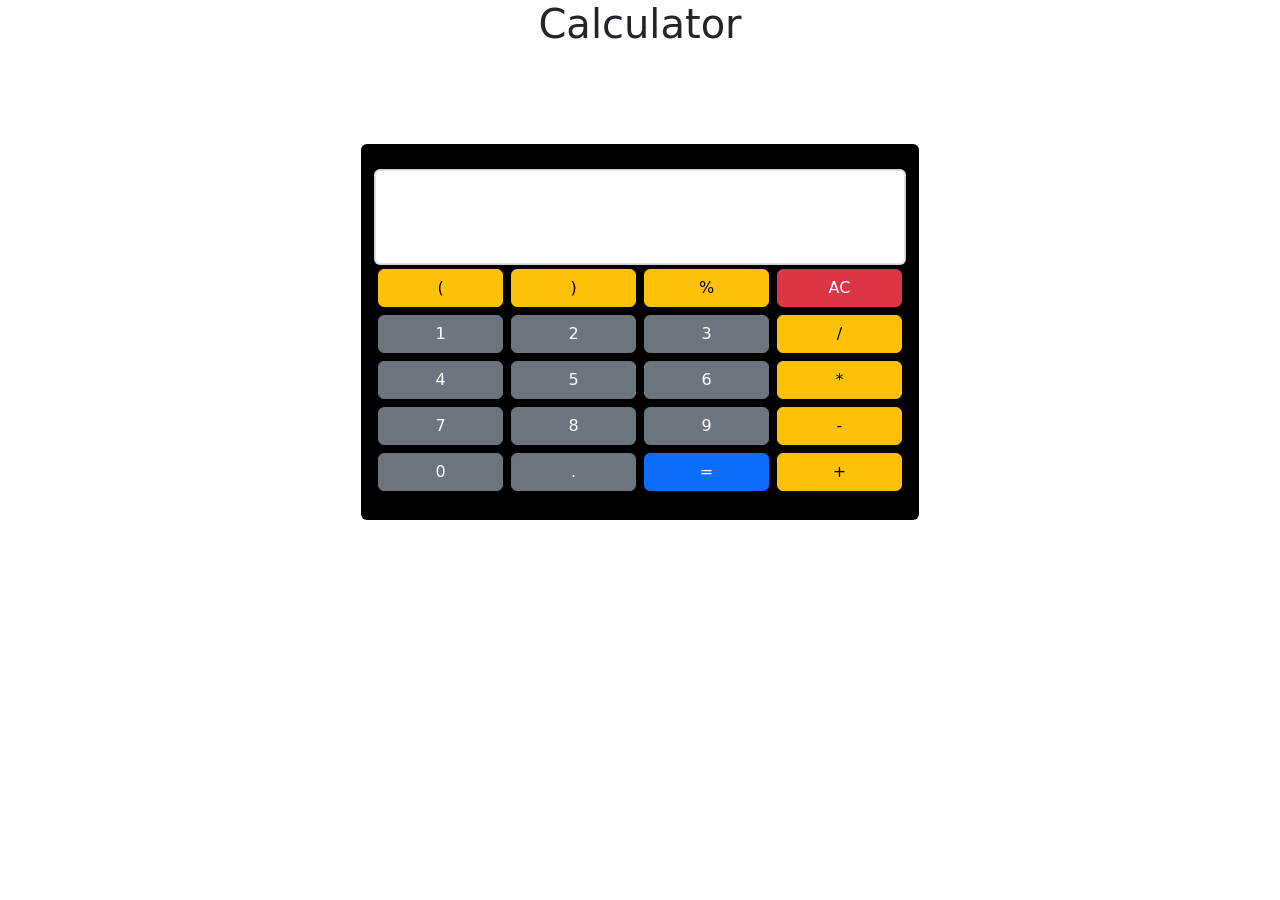
==== index.html @ b05b948a "version 1.1" ====
<!DOCTYPE html>
<html lang="en">
  <head>
    <meta charset="UTF-8" />
    <meta name="viewport" content="width=device-width, initial-scale=1.0" />
    <title>calculator</title>
    <link
      href="https://cdn.jsdelivr.net/npm/bootstrap@5.3.1/dist/css/bootstrap.min.css"
      rel="stylesheet"
      integrity="sha384-4bw+/aepP/YC94hEpVNVgiZdgIC5+VKNBQNGCHeKRQN+PtmoHDEXuppvnDJzQIu9"
      crossorigin="anonymous"
    />
  </head>
  <body>
    <div
      class="container d-flex flex-column justify-content-center align-items-center"
    >
      <h1 class="card-header text-center mb-5">Calculator</h1>
      <div class="card bg-black w-50 mt-5 p-4 rounded-2">
        <div class="row">
          <div class="card w-100 position-relative p-0" style="height: 6rem">
            <!-- <span id="r1" class="position-absolute"></span><span id="r2" class="position-absolute end-0 bottom-0 pe-2"></span> -->
            <input id="result" readonly type="text" class="form-control w-100 h-100 ">
          </div>
        </div>
        <div class="row">
          <div class="col p-1">
            <button onclick="disIn(this)"  class="btn btn-warning rounded-2 w-100">(</button>
          </div>
          <div class="col p-1">
            <button onclick="disIn(this)"  class="btn btn-warning rounded-2 w-100">)</button>
          </div>
          <div class="col p-1">
            <button onclick="disIn(this)"  class="btn btn-warning rounded-2 w-100">%</button>
          </div>
          <div class="col p-1">
            <button onclick="clearResult(this)"  class="btn btn-danger rounded-2 w-100">AC</button>
          </div>
        </div>
        <div class="row">
          <div class="col p-1">
            <button id="one" onclick="disIn(this)"  class="btn btn-secondary rounded-2 w-100">1</button>
          </div>
          <div class="col p-1">
            <button onclick="disIn(this)"  class="btn btn-secondary rounded-2 w-100">2</button>
          </div>
          <div class="col p-1">
            <button onclick="disIn(this)"  class="btn btn-secondary rounded-2 w-100">3</button>
          </div>
          <div class="col p-1">
            <button onclick="disIn(this)"  class="btn btn-warning rounded-2 w-100">/</button>
          </div>
        </div>
        <div class="row">
          <div class="col p-1">
            <button onclick="disIn(this)"  class="btn btn-secondary rounded-2 w-100">4</button>
          </div>
          <div class="col p-1 p-1">
            <button onclick="disIn(this)"  class="btn btn-secondary rounded-2 w-100">5</button>
          </div>
          <div class="col p-1 p-1">
            <button onclick="disIn(this)"  class="btn btn-secondary rounded-2 w-100">6</button>
          </div>
          <div class="col p-1 p-1">
            <button onclick="disIn(this)"  class="btn btn-warning rounded-2 w-100">*</button>
          </div>
        </div>
        <div class="row">
          <div class="col p-1 p-1">
            <button onclick="disIn(this)"  class="btn btn-secondary rounded-2 w-100">7</button>
          </div>
          <div class="col p-1 p-1">
            <button onclick="disIn(this)"  class="btn btn-secondary rounded-2 w-100">8</button>
          </div>
          <div class="col p-1 p-1">
            <button onclick="disIn(this)"  class="btn btn-secondary rounded-2 w-100">9</button>
          </div>
          <div class="col p-1 p-1">
            <button onclick="disIn(this)"  class="btn btn-warning rounded-2 w-100">-</button>
          </div>
        </div>
        <div class="row">
          <div class="col p-1 p-1">
            <button onclick="disIn(this)"  class="btn btn-secondary rounded-2 w-100">0</button>
          </div>
          <div class="col p-1 p-1">
            <button onclick="disIn(this)"  class="btn btn-secondary rounded-2 w-100">.</button>
          </div>
          <div class="col p-1 p-1">
            <button onclick="calculate(this)"  class="btn btn-primary rounded-2 w-100">=</button>
          </div>
          <div class="col p-1 p-1">
            <button onclick="disIn(this)"  class="btn btn-warning rounded-2 w-100">+</button>
          </div>
        </div>
      </div>
    </div>
    <script src="script.js"></script>
  </body>
</html>
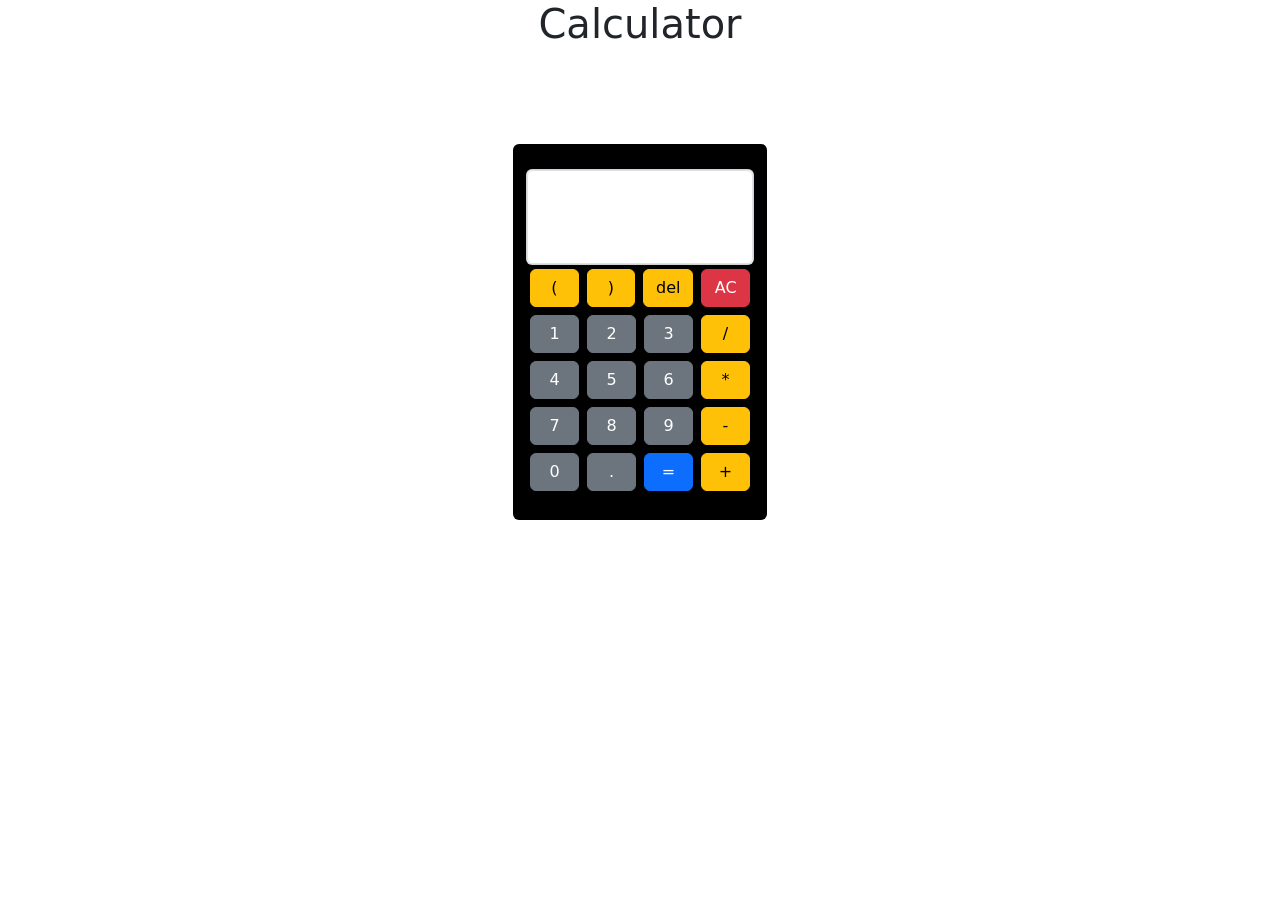
==== commit d37f269b: "version 1.3" ====
--- a/index.html
+++ b/index.html
@@ -1,100 +1,145 @@
 <!DOCTYPE html>
 <html lang="en">
-  <head>
-    <meta charset="UTF-8" />
-    <meta name="viewport" content="width=device-width, initial-scale=1.0" />
-    <title>calculator</title>
-    <link
-      href="https://cdn.jsdelivr.net/npm/bootstrap@5.3.1/dist/css/bootstrap.min.css"
-      rel="stylesheet"
-      integrity="sha384-4bw+/aepP/YC94hEpVNVgiZdgIC5+VKNBQNGCHeKRQN+PtmoHDEXuppvnDJzQIu9"
-      crossorigin="anonymous"
-    />
-  </head>
-  <body>
-    <div
-      class="container d-flex flex-column justify-content-center align-items-center"
-    >
-      <h1 class="card-header text-center mb-5">Calculator</h1>
-      <div class="card bg-black w-50 mt-5 p-4 rounded-2">
-        <div class="row">
-          <div class="card w-100 position-relative p-0" style="height: 6rem">
-            <!-- <span id="r1" class="position-absolute"></span><span id="r2" class="position-absolute end-0 bottom-0 pe-2"></span> -->
-            <input id="result" readonly type="text" class="form-control w-100 h-100 ">
-          </div>
-        </div>
-        <div class="row">
-          <div class="col p-1">
-            <button onclick="disIn(this)"  class="btn btn-warning rounded-2 w-100">(</button>
-          </div>
-          <div class="col p-1">
-            <button onclick="disIn(this)"  class="btn btn-warning rounded-2 w-100">)</button>
-          </div>
-          <div class="col p-1">
-            <button onclick="disIn(this)"  class="btn btn-warning rounded-2 w-100">%</button>
-          </div>
-          <div class="col p-1">
-            <button onclick="clearResult(this)"  class="btn btn-danger rounded-2 w-100">AC</button>
-          </div>
-        </div>
-        <div class="row">
-          <div class="col p-1">
-            <button id="one" onclick="disIn(this)"  class="btn btn-secondary rounded-2 w-100">1</button>
-          </div>
-          <div class="col p-1">
-            <button onclick="disIn(this)"  class="btn btn-secondary rounded-2 w-100">2</button>
-          </div>
-          <div class="col p-1">
-            <button onclick="disIn(this)"  class="btn btn-secondary rounded-2 w-100">3</button>
-          </div>
-          <div class="col p-1">
-            <button onclick="disIn(this)"  class="btn btn-warning rounded-2 w-100">/</button>
-          </div>
-        </div>
-        <div class="row">
-          <div class="col p-1">
-            <button onclick="disIn(this)"  class="btn btn-secondary rounded-2 w-100">4</button>
-          </div>
-          <div class="col p-1 p-1">
-            <button onclick="disIn(this)"  class="btn btn-secondary rounded-2 w-100">5</button>
-          </div>
-          <div class="col p-1 p-1">
-            <button onclick="disIn(this)"  class="btn btn-secondary rounded-2 w-100">6</button>
-          </div>
-          <div class="col p-1 p-1">
-            <button onclick="disIn(this)"  class="btn btn-warning rounded-2 w-100">*</button>
-          </div>
-        </div>
-        <div class="row">
-          <div class="col p-1 p-1">
-            <button onclick="disIn(this)"  class="btn btn-secondary rounded-2 w-100">7</button>
-          </div>
-          <div class="col p-1 p-1">
-            <button onclick="disIn(this)"  class="btn btn-secondary rounded-2 w-100">8</button>
-          </div>
-          <div class="col p-1 p-1">
-            <button onclick="disIn(this)"  class="btn btn-secondary rounded-2 w-100">9</button>
-          </div>
-          <div class="col p-1 p-1">
-            <button onclick="disIn(this)"  class="btn btn-warning rounded-2 w-100">-</button>
-          </div>
-        </div>
-        <div class="row">
-          <div class="col p-1 p-1">
-            <button onclick="disIn(this)"  class="btn btn-secondary rounded-2 w-100">0</button>
-          </div>
-          <div class="col p-1 p-1">
-            <button onclick="disIn(this)"  class="btn btn-secondary rounded-2 w-100">.</button>
-          </div>
-          <div class="col p-1 p-1">
-            <button onclick="calculate(this)"  class="btn btn-primary rounded-2 w-100">=</button>
-          </div>
-          <div class="col p-1 p-1">
-            <button onclick="disIn(this)"  class="btn btn-warning rounded-2 w-100">+</button>
-          </div>
-        </div>
+<head>
+<meta charset="UTF-8" />
+<meta name="viewport" content="width=device-width, initial-scale=1.0" />
+<title>calculator</title>
+<link
+  href="https://cdn.jsdelivr.net/npm/bootstrap@5.3.1/dist/css/bootstrap.min.css"
+  rel="stylesheet"
+  integrity="sha384-4bw+/aepP/YC94hEpVNVgiZdgIC5+VKNBQNGCHeKRQN+PtmoHDEXuppvnDJzQIu9"
+  crossorigin="anonymous"
+/>
+</head>
+<body>
+<div
+  class="container d-flex flex-column justify-content-center align-items-center "
+>
+  <h1 class="card-header text-center mb-5">Calculator</h1>
+  <div class="card bg-black mx-lg-50 mt-5 p-4 rounded-2">
+    <div class="row">
+      <div class="card w-100 position-relative p-0" style="height: 6rem">
+        <input
+          id="result"
+          readonly
+          type="text"
+          class="form-control w-100 h-100"
+        />
       </div>
     </div>
-    <script src="script.js"></script>
-  </body>
+    <div class="row">
+      <div class="col p-1">
+        <button
+          onclick="disIn(this)"
+          class="btn btn-warning rounded-2 w-100">(</button>
+      </div>
+      <div class="col p-1">
+        <button
+          onclick="disIn(this)"
+          class="btn btn-warning rounded-2 w-100">)</button>
+      </div>
+      <div class="col p-1">
+        <button
+          onclick="deLast(this)"
+          class="btn btn-warning rounded-2 w-100">del</button>
+      </div>
+      <div class="col p-1">
+        <button
+          onclick="clearResult(this)"
+          class="btn btn-danger rounded-2 w-100">AC</button>
+      </div>
+    </div>
+    <div class="row">
+      <div class="col p-1">
+        <button
+          id="one"
+          onclick="disIn(this)"
+          class="btn btn-secondary rounded-2 w-100">1</button>
+      </div>
+      <div class="col p-1">
+        <button
+          onclick="disIn(this)"
+          class="btn btn-secondary rounded-2 w-100">2</button>
+      </div>
+      <div class="col p-1">
+        <button
+          onclick="disIn(this)"
+          class="btn btn-secondary rounded-2 w-100">3</button>
+      </div>
+      <div class="col p-1">
+        <button
+          onclick="disIn(this)"
+          class="btn btn-warning rounded-2 w-100">/</button>
+      </div>
+    </div>
+    <div class="row">
+      <div class="col p-1">
+        <button
+          onclick="disIn(this)"
+          class="btn btn-secondary rounded-2 w-100">4</button>
+      </div>
+      <div class="col p-1">
+        <button
+          onclick="disIn(this)"
+          class="btn btn-secondary rounded-2 w-100">5</button>
+      </div>
+      <div class="col p-1">
+        <button
+          onclick="disIn(this)"
+          class="btn btn-secondary rounded-2 w-100">6</button>
+      </div>
+      <div class="col p-1">
+        <button
+          onclick="disIn(this)"
+          class="btn btn-warning rounded-2 w-100">*</button>
+      </div>
+    </div>
+    <div class="row">
+      <div class="col p-1">
+        <button
+          onclick="disIn(this)"
+          class="btn btn-secondary rounded-2 w-100">7</button>
+      </div>
+      <div class="col p-1">
+        <button
+          onclick="disIn(this)"
+          class="btn btn-secondary rounded-2 w-100">8</button>
+      </div>
+      <div class="col p-1">
+        <button
+          onclick="disIn(this)"
+          class="btn btn-secondary rounded-2 w-100">9</button>
+      </div>
+      <div class="col p-1">
+        <button
+          onclick="disIn(this)"
+          class="btn btn-warning rounded-2 w-100">-</button>
+      </div>
+    </div>
+    <div class="row">
+      <div class="col p-1">
+        <button
+          onclick="disIn(this)"
+          class="btn btn-secondary rounded-2 w-100">0</button>
+      </div>
+      <div class="col p-1">
+        <button
+          onclick="disIn(this)"
+          class="btn btn-secondary rounded-2 w-100">.</button>
+      </div>
+      <div class="col p-1">
+        <button
+          onclick="calculate(this)"
+          class="btn btn-primary rounded-2 w-100">=</button>
+      </div>
+      <div class="col p-1">
+        <button
+          onclick="disIn(this)"
+          class="btn btn-warning rounded-2 w-100">+</button>
+      </div>
+    </div>
+  </div>
+</div>
+<script src="script.js"></script>
+</body>
 </html>
